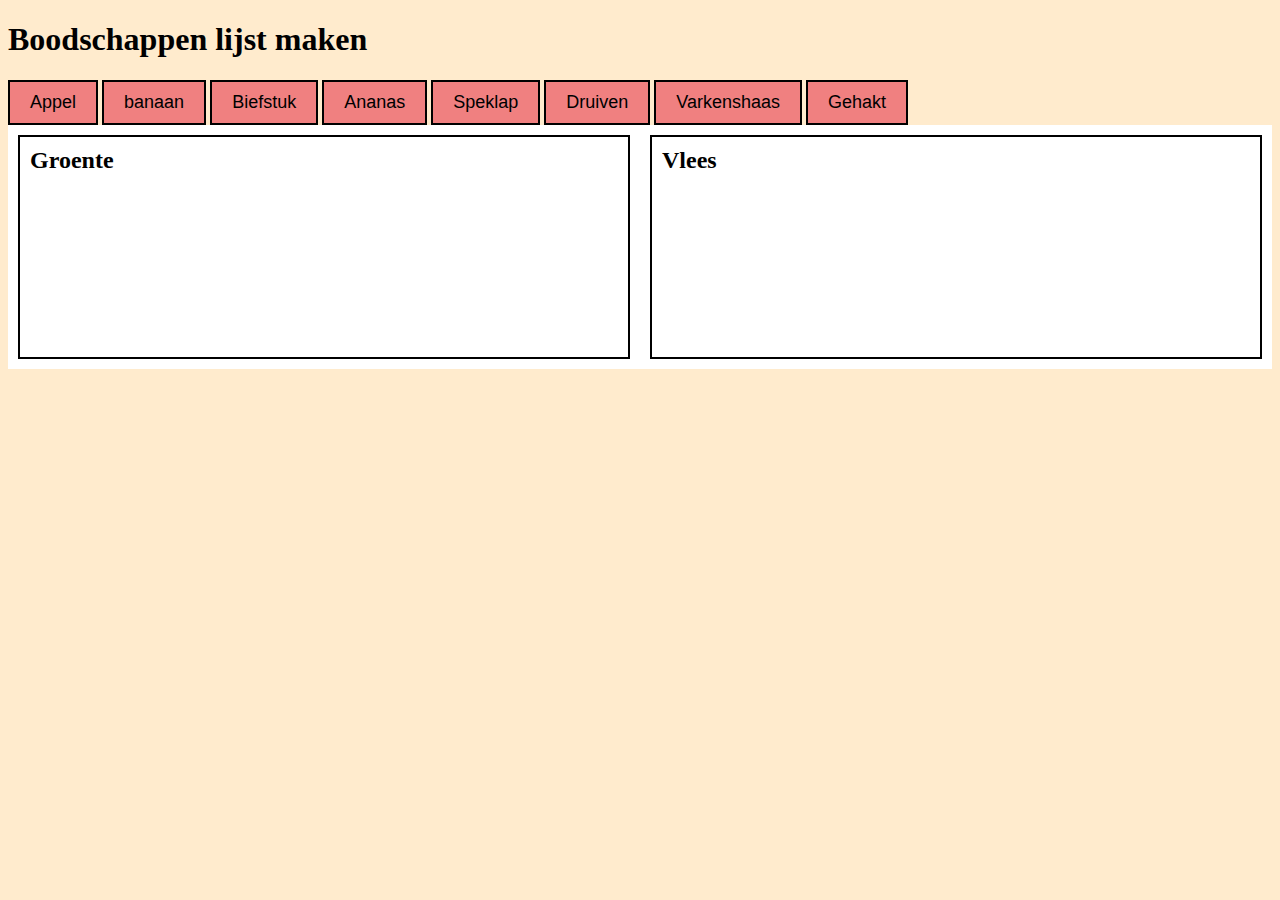
==== web/Les2-Boodschappen/index.html @ 41ab69bf "Les2 -opzet  boodschappen" ====
<!DOCTYPE html>
<html lang="en">
<head>
    <meta charset="UTF-8">
    <meta http-equiv="X-UA-Compatible" content="IE=edge">
    <meta name="viewport" content="width=device-width, initial-scale=1.0">
    <link rel="stylesheet" href="style.css">
    <title>Les-2 Boodschappen</title>
</head>
<body>
    <h1>Boodschappen lijst maken</h1>

    <div id="boodschappen">
        <button>Appel</button>
        <button>banaan</button>
        <button>Biefstuk</button>
        <button>Ananas</button>
        <button>Speklap</button>
        <button>Druiven</button>
        <button>Varkenshaas</button>
        <button>Gehakt</button>
    </div>

    <div id="koelkast">
      <section id="Fruit">
        <h2>Groente</h2>
      </section>
      <section id="Vlees">
        <h2>Vlees</h2>
      </section>   
    </div>

    <script src="script.js"></script>
</body>
</html>
---- web/Les2-Boodschappen/style.css ----
/* normaal */
body{
    background-color: blanchedalmond;
}

section{
    border: 2px solid black;
    padding: 10px;
    min-height: 200px;
}

h2{
    margin: 0 0 10px 0; /* top right bottom left */
}

button{
    padding: 10px 20px;
    background-color: lightcoral;
    color:black;
    font-size: 18px;
    border: 2px solid black;
}

/* Id */
#koelkast{
    background-color: white;
    display: grid;
    grid-template-columns: 1fr 1fr;
    gap: 20px;
    padding: 10px;
}
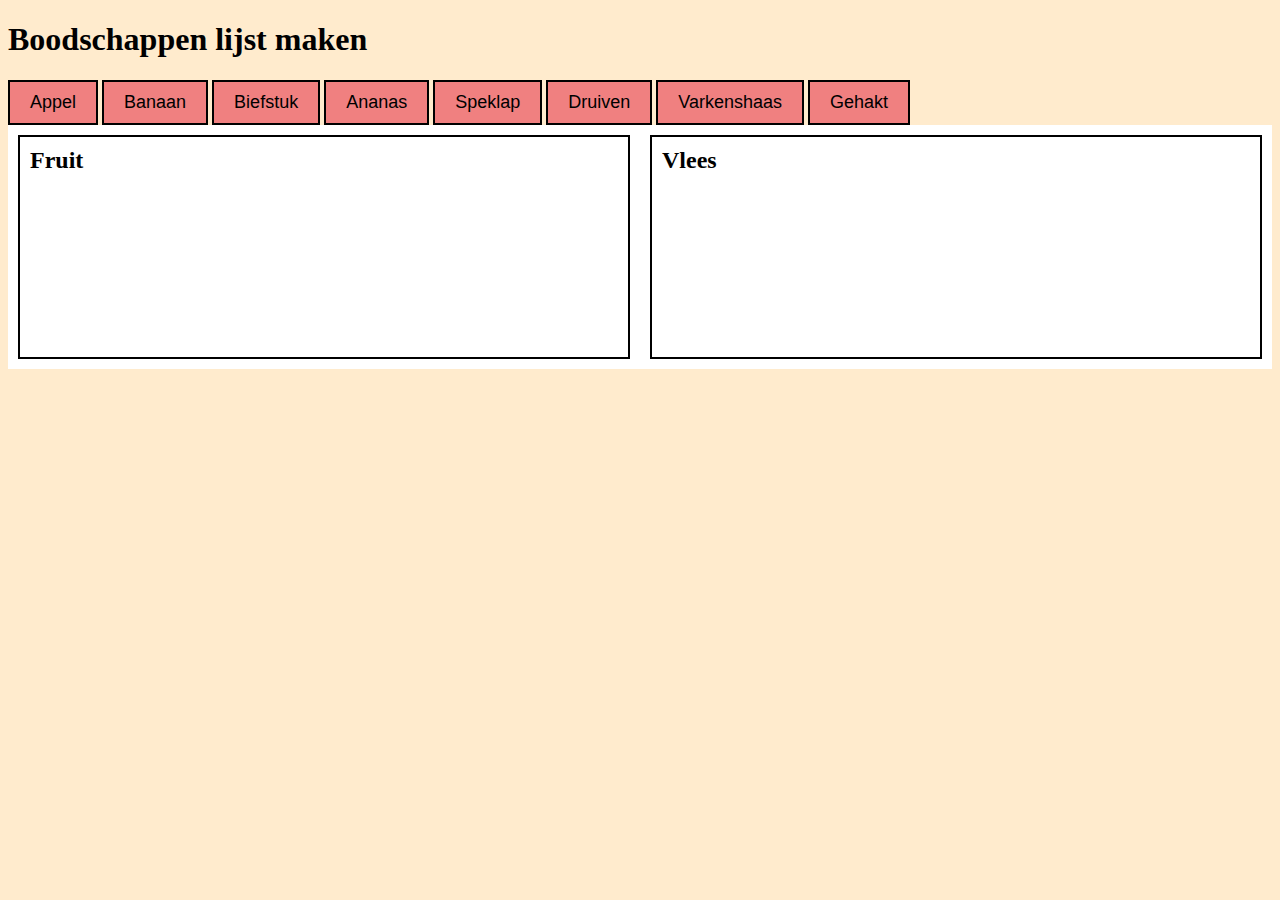
==== commit 9bd3d2e3: "Werkende koelkast" ====
--- a/web/Les2-Boodschappen/index.html
+++ b/web/Les2-Boodschappen/index.html
@@ -11,21 +11,21 @@
     <h1>Boodschappen lijst maken</h1>
 
     <div id="boodschappen">
-        <button>Appel</button>
-        <button>banaan</button>
-        <button>Biefstuk</button>
-        <button>Ananas</button>
-        <button>Speklap</button>
-        <button>Druiven</button>
-        <button>Varkenshaas</button>
-        <button>Gehakt</button>
+        <button onclick="zetInFruitLa('Appel')">Appel</button>
+        <button onclick="zetInFruitLa('Banaan')">Banaan</button>
+        <button onclick="zetInVleesLa('Biefstuk')">Biefstuk</button>
+        <button onclick="zetInFruitLa('Ananas')">Ananas</button>
+        <button onclick="zetInVleesLa('Speklap')">Speklap</button>
+        <button onclick="zetInFruitLa('Druiven')">Druiven</button>
+        <button onclick="zetInVleesLa('Varkenshaas')">Varkenshaas</button>
+        <button onclick="zetInVleesLa('Gehakt')">Gehakt</button>
     </div>
 
     <div id="koelkast">
-      <section id="Fruit">
-        <h2>Groente</h2>
+      <section id="fruit">
+        <h2>Fruit</h2>
       </section>
-      <section id="Vlees">
+      <section id="vlees">
         <h2>Vlees</h2>
       </section>   
     </div>
--- a/web/Les2-Boodschappen/style.css
+++ b/web/Les2-Boodschappen/style.css
@@ -28,4 +28,14 @@
     grid-template-columns: 1fr 1fr;
     gap: 20px;
     padding: 10px;
+}
+
+/* class */
+
+.groen{
+    color: green;
+}
+
+.rood{
+    color: red;
 }